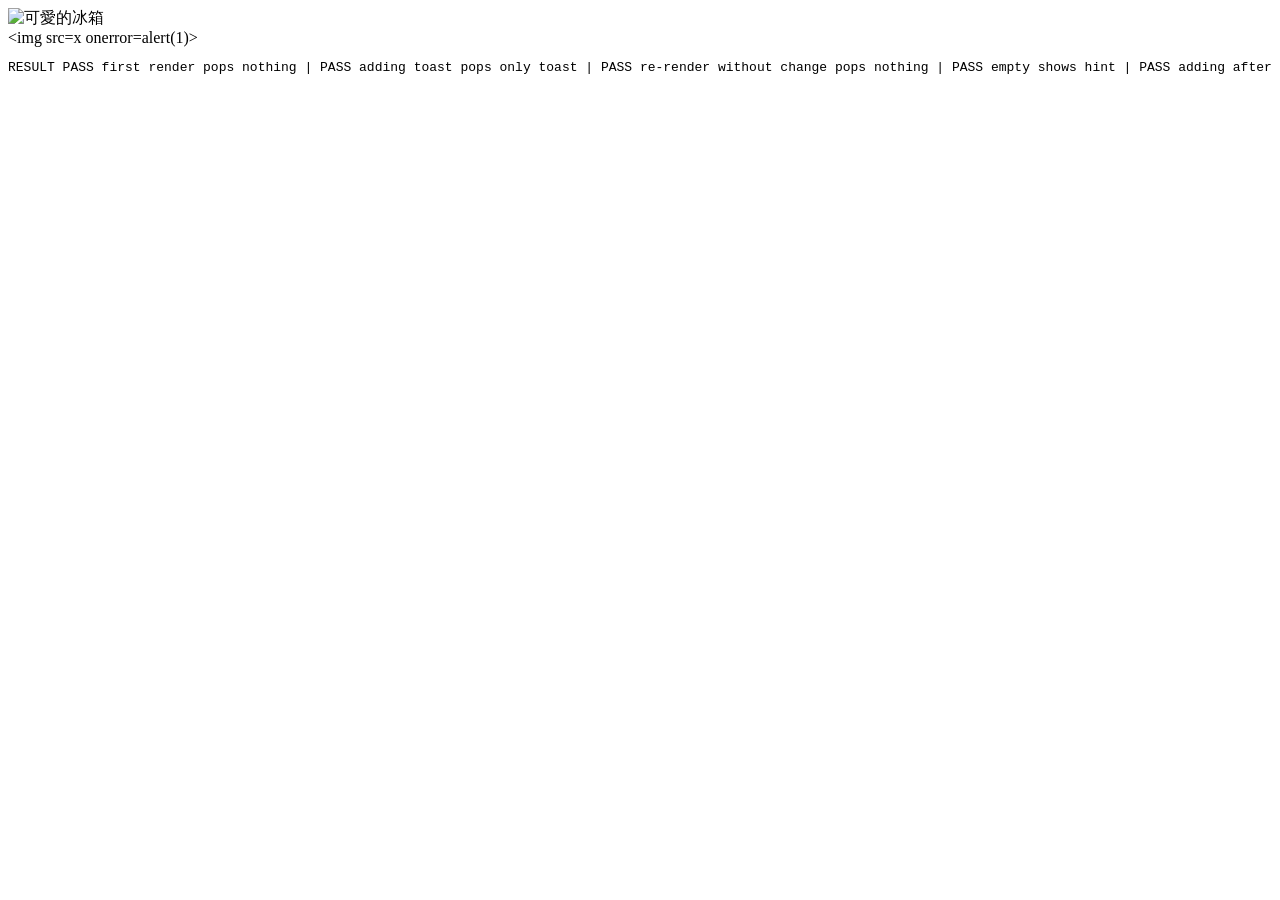
==== tests/fridge-visual-anim-check.html @ a1e10739 "新增冰箱貼圖渲染、樣式與彈出動畫 Co-Authored-By: Claude Sonnet 5.5 <noreply@anthropic.com>" ====
<!DOCTYPE html>
<html lang="zh-Hant"><head><meta charset="UTF-8"><title>anim check</title></head>
<body>
<div id="box"></div><pre id="out"></pre>
<script src="../ingredients.js"></script>
<script src="../fridgeVisual.js"></script>
<script>
// 用 headless Chrome 檢查：chrome --headless --dump-dom tests/fridge-visual-anim-check.html | grep RESULT
const st = function (d) { return { color: d === "OLD" ? "danger" : "success" }; };
const mk = function (id) {
    const m = ingredients.find(function (i) { return i.ingredient_id === id; });
    return { ingredient_id: id, ingredient_name: m.ingredient_name, category: m.category, expiryDate: "" };
};
const box = document.getElementById("box");
const pops = function () { return Array.from(box.querySelectorAll(".fv-pop")).map(function (n) { return n.title.split("｜")[0]; }); };
const results = [];

FridgeVisual.render(box, [mk("ING_001"), mk("ING_021")], { expiryStatus: st });
results.push(["first render pops nothing", pops().length === 0]);

FridgeVisual.render(box, [mk("ING_001"), mk("ING_021"), mk("ING_030")], { expiryStatus: st });
results.push(["adding toast pops only toast", JSON.stringify(pops()) === JSON.stringify(["吐司"])]);

FridgeVisual.render(box, [mk("ING_001"), mk("ING_021"), mk("ING_030")], { expiryStatus: st });
results.push(["re-render without change pops nothing", pops().length === 0]);

FridgeVisual.render(box, [], { expiryStatus: st });
results.push(["empty shows hint", !!box.querySelector(".fv-empty")]);

FridgeVisual.render(box, [mk("ING_001")], { expiryStatus: st });
results.push(["adding after empty pops the new one", JSON.stringify(pops()) === JSON.stringify(["番茄"])]);

const bad = mk("ING_001"); bad.ingredient_name = '<img src=x onerror=alert(1)>';
FridgeVisual.render(box, [bad], { expiryStatus: st });
results.push(["name is not interpreted as HTML", box.querySelectorAll("img").length === 2 /* fridge + sticker */]);

document.getElementById("out").textContent = "RESULT " + results.map(function (r) { return (r[1] ? "PASS " : "FAIL ") + r[0]; }).join(" | ");
</script></body></html>
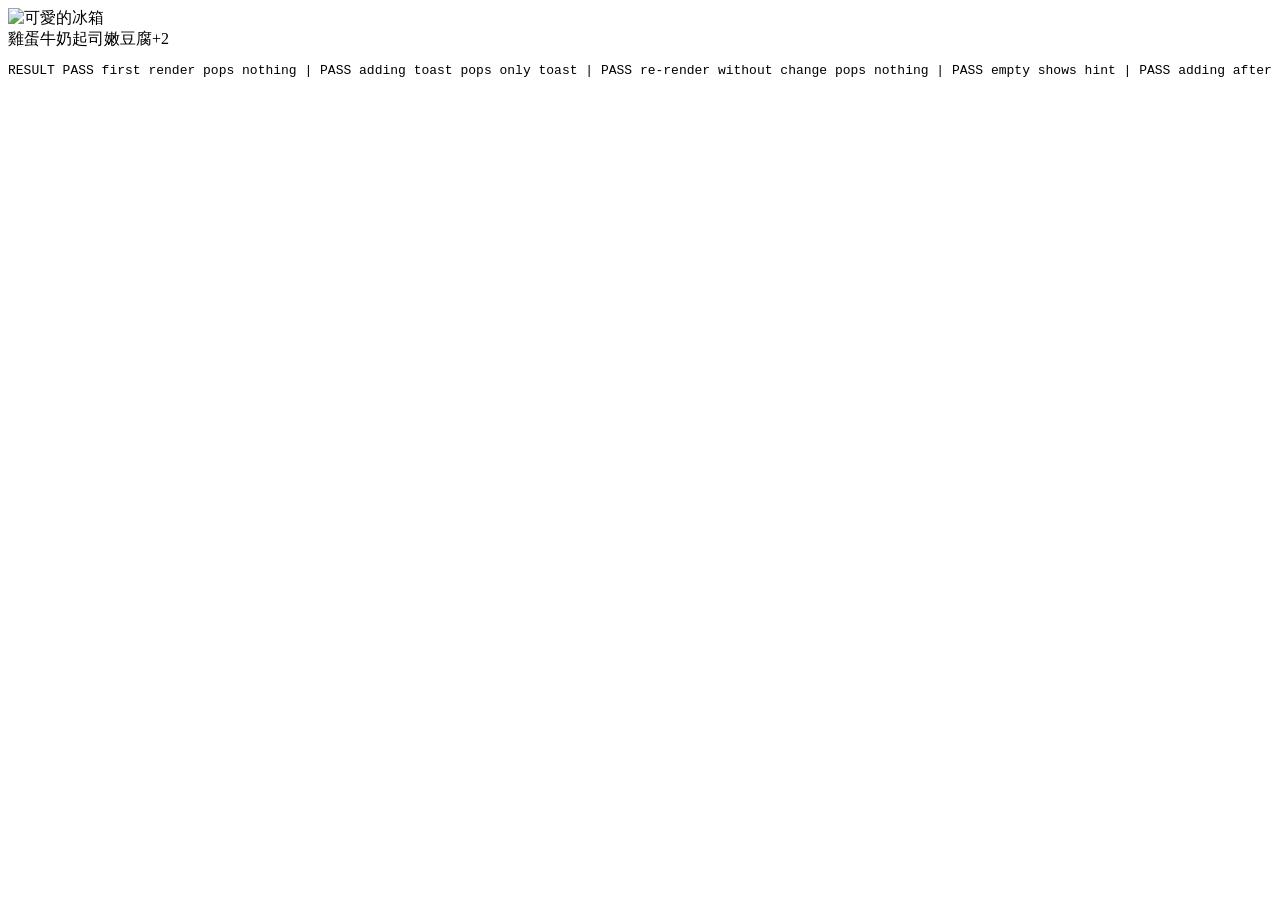
==== commit 6c47145d: "修正「+N」會吞掉逾期食材的問題 - 一層放不下時，優先保留逾期與快到期的貼圖 - 「+N」依被收起食材的最緊急狀態變色，提示列出被收起的食材名稱 - 新增對應的單元測試與頁面檢查  Co-Autho" ====
--- a/tests/fridge-visual-anim-check.html
+++ b/tests/fridge-visual-anim-check.html
@@ -7,9 +7,9 @@
 <script>
 // 用 headless Chrome 檢查：chrome --headless --dump-dom tests/fridge-visual-anim-check.html | grep RESULT
 const st = function (d) { return { color: d === "OLD" ? "danger" : "success" }; };
-const mk = function (id) {
+const mk = function (id, date) {
     const m = ingredients.find(function (i) { return i.ingredient_id === id; });
-    return { ingredient_id: id, ingredient_name: m.ingredient_name, category: m.category, expiryDate: "" };
+    return { ingredient_id: id, ingredient_name: m.ingredient_name, category: m.category, expiryDate: date || "" };
 };
 const box = document.getElementById("box");
 const pops = function () { return Array.from(box.querySelectorAll(".fv-pop")).map(function (n) { return n.title.split("｜")[0]; }); };
@@ -34,5 +34,12 @@
 FridgeVisual.render(box, [bad], { expiryStatus: st });
 results.push(["name is not interpreted as HTML", box.querySelectorAll("img").length === 2 /* fridge + sticker */]);
 
+const six = ["ING_021", "ING_022", "ING_023", "ING_024", "ING_025", "ING_026"].map(function (id) { return mk(id, "OLD"); });
+FridgeVisual.render(box, six, { expiryStatus: st });
+const more = box.querySelector(".fv-more");
+results.push(["+N tooltip names the hidden foods", !!more && more.title.indexOf("板豆腐") !== -1 && more.title.indexOf("無糖優格") !== -1]);
+results.push(["+N tooltip does not point to a list that may be hidden", !!more && more.title.indexOf("清單") === -1]);
+results.push(["+N turns red when it hides an expired food", !!more && more.classList.contains("fv-more-expired")]);
+
 document.getElementById("out").textContent = "RESULT " + results.map(function (r) { return (r[1] ? "PASS " : "FAIL ") + r[0]; }).join(" | ");
 </script></body></html>
